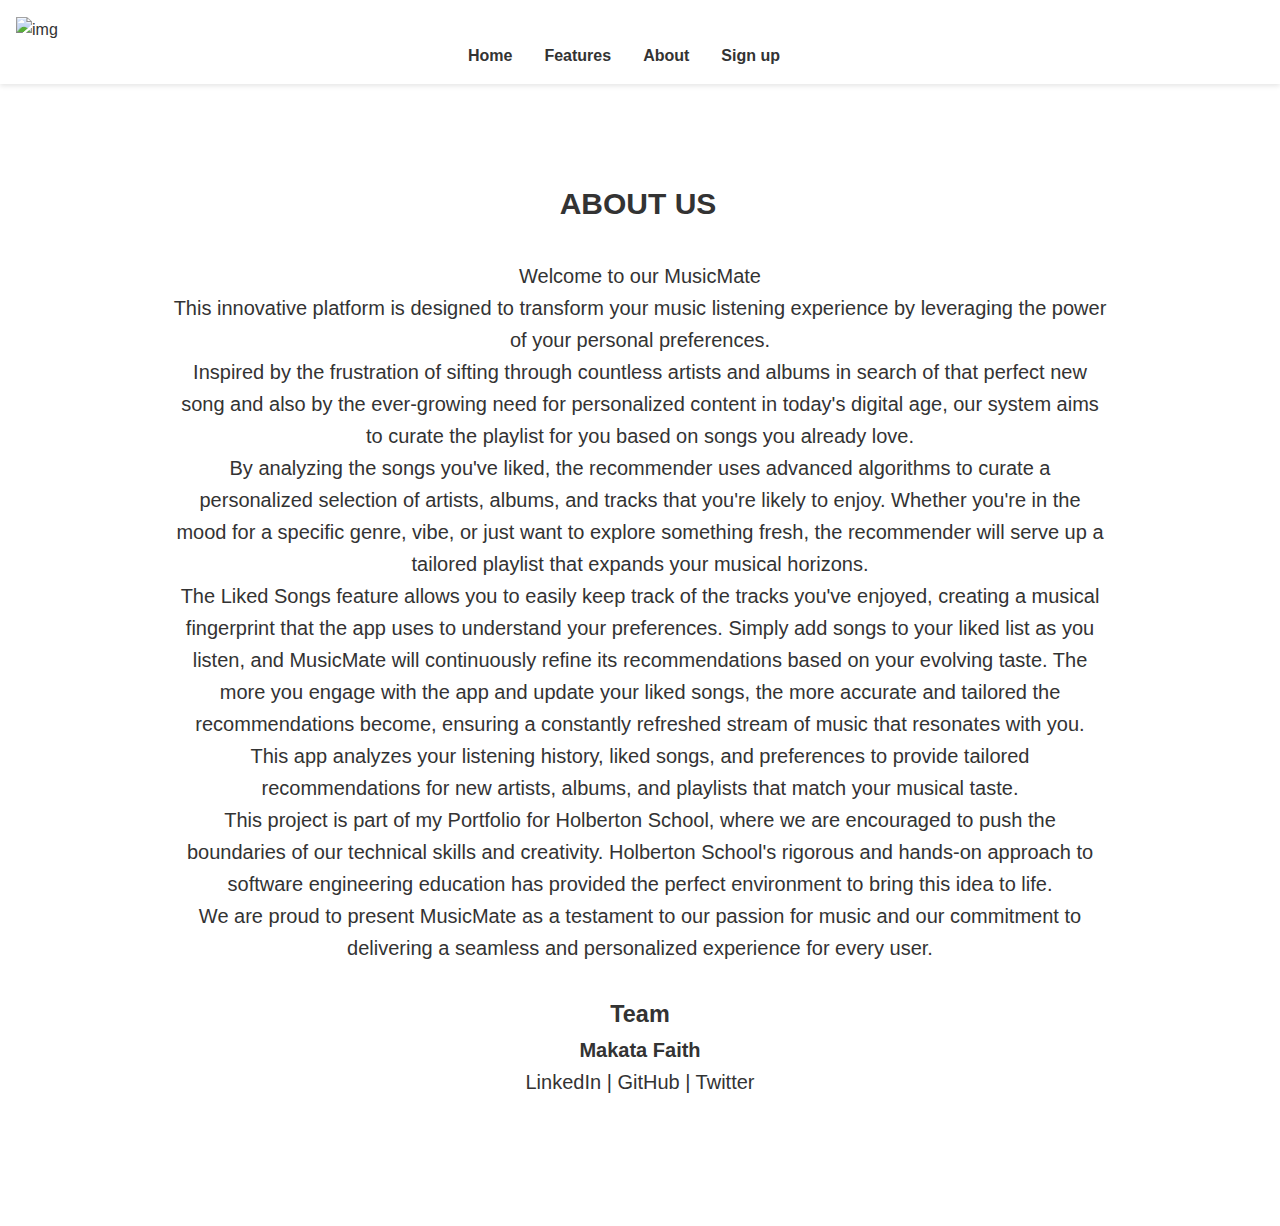
==== Frontend/about.html @ fd988a74 "adding my frontend page" ====
<!DOCTYPE html>
<html lang="en">
<head>
  <meta charset="UTF-8">
  <meta name="viewport" content="width=device-width, initial-scale=1.0">
  <title>Portfolio Project Landing Page</title>
  <link rel="stylesheet" href="assets/landing_css/style.css">
</head>
<body>
  <header>
    <nav>
      <a href="#logo" class="logo">
      <img src="assets/landing_css/img/logo-image.png" alt="img">
      </a>
    </nav>
    <nav>
      <ul>
        <li><a href="#Home">Home</a></li>
        <li><a href="features.html">Features</a></li>
        <li><a href="about.html">About</a></li>
        <li><a href="auth-login.html">Sign up</a></li>
      </ul>
    </nav>
  </header>

    <section id="about">
        <div class="about-content">
        <h2>ABOUT US</h2>
        <p>Welcome to our MusicMate</p>
        <p>This innovative platform is designed to transform your music listening experience by leveraging the power of your personal preferences.</p>
        <p>Inspired by the frustration of sifting through countless artists and albums in search of that perfect new song and also by the ever-growing need for personalized content in today's digital age, our system aims to curate the playlist for you based on songs you already love.</p>
        <p>By analyzing the songs you've liked, the recommender uses advanced algorithms to curate a personalized selection of artists, albums, and tracks that you're likely to enjoy. Whether you're in the mood for a specific genre, vibe, or just want to explore something fresh, the recommender will serve up a tailored playlist that expands your musical horizons.</p>
        <p>The Liked Songs feature allows you to easily keep track of the tracks you've enjoyed, creating a musical fingerprint that the app uses to understand your preferences. Simply add songs to your liked list as you listen, and MusicMate will continuously refine its recommendations based on your evolving taste. The more you engage with the app and update your liked songs, the more accurate and tailored the recommendations become, ensuring a constantly refreshed stream of music that resonates with you.</p>
        <p>This app analyzes your listening history, liked songs, and preferences to provide tailored recommendations for new artists, albums, and playlists that match your musical taste.</p>
        <p>This project is part of my Portfolio for Holberton School, where we are encouraged to push the boundaries of our technical skills and creativity. Holberton School's rigorous and hands-on approach to software engineering education has provided the perfect environment to bring this idea to life.</p>
        <p>We are proud to present MusicMate as a testament to our passion for music and our commitment to delivering a seamless and personalized experience for every user.</p>
        <h3>Team</h3>
        <ul>
        <li>
            <h4>Makata Faith</h4>
            <p>
            <a href="https://www.linkedin.com/in/faith-ogechi/" target="_blank">LinkedIn</a> |
            <a href="https://github.com/Ogechimak" target="_blank">GitHub</a> |
            <a href="https://x.com/ogechi_mak?t=1iniqPAKGaN4U21bRxxnaQ&s=09" target="_blank">Twitter</a>
            </p>
        </li>
        <!-- Add more team members -->
        </ul>
        </div>
    </section>
</body>
---- Frontend/assets/landing_css/style.css ----
/* Reset styles */
* {
    margin: 0;
    padding: 0;
    box-sizing: border-box;
  }
  
  /* General styles */
  body {
    font-family: 'Segoe UI', Tahoma, Geneva, Verdana, sans-serif;
    line-height: 1.6;
    color: #333;
  }
  
  a {
    text-decoration: none;
    color: #333;
  }
  
  /* Header styles */
  header {
    background-color: #fff;
    box-shadow: 0 2px 5px rgba(0, 0, 0, 0.1);
    padding: 1rem;
  }
  
  nav ul {
    display: flex;
    justify-content: center;
    list-style: none;
  }
  
  nav ul li {
    margin-right: 2rem;
  }
  
  nav ul li a {
    font-weight: bold;
    transition: color 0.3s ease;
  }
  
  nav ul li a:hover {
    color: #ff6b6b;
  }
  
  
  .logo{
    height: 30px;
    max-width: 15px;
    vertical-align: middle;
  }
  
  /* Intro section styles */

  .cover-image {
    position: relative;
    margin-top: 3opx;
  }
  
  .cover-image h1 {
    position: absolute;
    top: 20%;
    left: 50%;
    transform: translate(-50%, -50%);
    color: white; /* Adjust the color as needed */
    font-size: 2rem; /* Adjust the font size as needed */
    text-align: center; /* Center the text */
  }

  
  .cover-text {
    position: absolute;
    top: 50%;
    left: 50%;
    transform: translate(-50%, -50%);
    color: white;
    text-align:center;
  }
  
  .cover-text h1 {
    font-size: 2.5rem;
    margin-bottom: 40px
  }
  
  .cover-text p {
    font-size: 1.2rem;
    margin-bottom: 2rem;
  }
  
  /* .cover-text .btn {
    display: inline-block;
    padding: 0.8rem 1.5rem;
    background-color: #007bff;
    color: white;
    text-decoration: none;
    border-radius: 4px;
    transition: background-color 0.3s ease;
  } */
  
  .cover-text .btn:hover {
    background-color: #0056b3;
  }

  #intro {
    
    background-color: #f8f8f8;
    padding: 4rem 2rem;
    text-align: center;
  }
  
  #intro img {
    max-width: 100%;
    height: auto;
    margin-bottom:2rem;
    margin-top: -4.5rem;
  }
  
  #intro h1 {
    font-size: 20px;
    margin-bottom: 1rem;
  }
  
  #intro p {
    font-size: 1.2rem;
    margin-bottom: 2rem;
  }

  .btn {
    display: inline-block;
    background-color: #7796d8;
    color: #fff;
    padding: 1rem 2rem;
    border-radius: 5px;
    text-decoration: none;
    transition: background-color 0.3s ease;
    margin-top: 8px;
  }
  
  .btn:hover {
    background-color: #ff4d4d;
  }
  
  /* Features section styles */
  .key-features {
    max-width: 1200px;
    margin-left: 13px;
    margin-bottom: 60px;
  }
  
  .features-row {
    display: grid;
    grid-template-columns: repeat(auto-fit, minmax(250px, 1fr));
    grid-gap: 2rem;
    font-size: 15px;
    line-height: 28px;
    margin-bottom: 40px;
  }

  .feature-item {
    text-align: center;
  }

  .feature-item img {
    max-width: 70px; /* Adjust the size as needed */
    max-height: 70px; /* Adjust the size as needed */
    margin-bottom: 1rem;
    margin-top: 2rem;
    margin-right: 2rem;
  }

  #cta {
    max-width: 1050px; /* Adjust the maximum width as needed */
    margin: 0 auto; /* Center the section horizontally */
    padding: 2rem; /* Add some padding around the content */
    background-color: #3fbbc0; /* Set a background color for visibility */
    color: #fff;
    background-size: cover;
    text-align: center; /* Center the text content */
    font-size: 28px;
  }
  
  .cta-btn {
    display: inline-block;
    background-color: #ff6b6b;
    color: #fff;
    padding: 1rem 2rem;
    border-radius: 5px;
    transition: background-color 0.3s ease;
  }
  
  .cta-btn:hover {
    background-color: #ff4d4d;
  }


/* About section styles */
#about {
  /* background-color: #f8f8f8; */
  padding: 4rem 2rem;
}

#about h2 {
  text-align: center;
  margin-bottom: 2rem;
  padding-right: 4px;
  
}

#about h3 {
  margin-top: 2rem;
}

#about ul {
  list-style: none;
  margin-bottom: 2rem;
}

#about li {
  margin-bottom: 1rem;
  
}
.about-content {
  max-width: 1000px; /* Adjust the maximum width as needed */
  margin: 0 auto; /* Center the section horizontally */
  padding: 2rem; /* Add some padding around the content */
  background-size: cover;
  text-align: center; /* Center the text content */
  font-size: 20px;
}
  footer {
    background-color: #333;
    color: #fff;
    text-align: center;
    padding: 1rem;
  }
  footer:hover{
    color: #3fbbc0;
  }
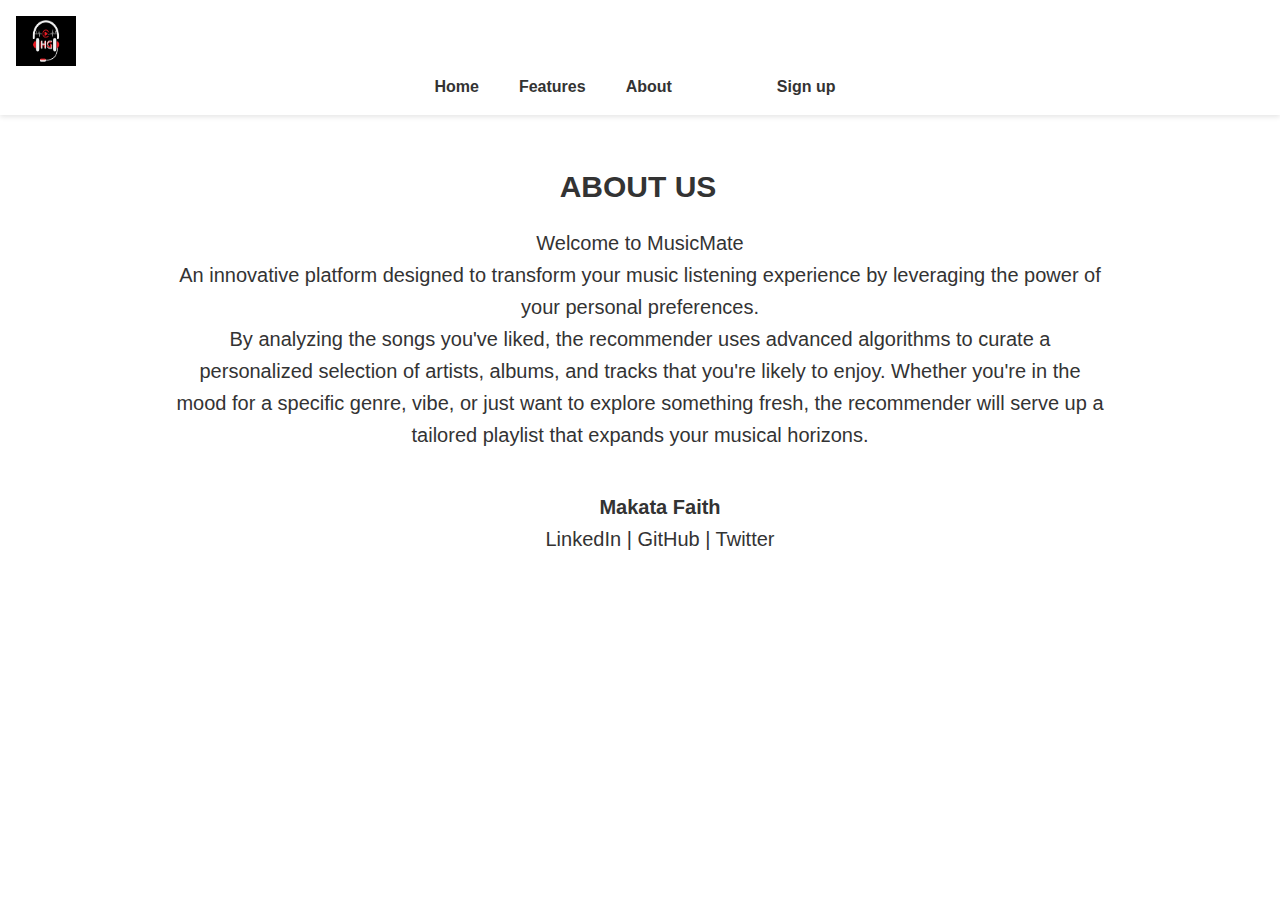
==== commit 55b5fa35: "landing page" ====
--- a/Frontend/about.html
+++ b/Frontend/about.html
@@ -6,46 +6,40 @@
   <title>Portfolio Project Landing Page</title>
   <link rel="stylesheet" href="assets/landing_css/style.css">
 </head>
-<body>
-  <header>
-    <nav>
-      <a href="#logo" class="logo">
-      <img src="assets/landing_css/img/logo-image.png" alt="img">
-      </a>
-    </nav>
-    <nav>
-      <ul>
-        <li><a href="#Home">Home</a></li>
-        <li><a href="features.html">Features</a></li>
-        <li><a href="about.html">About</a></li>
-        <li><a href="auth-login.html">Sign up</a></li>
-      </ul>
-    </nav>
-  </header>
-
-    <section id="about">
-        <div class="about-content">
-        <h2>ABOUT US</h2>
-        <p>Welcome to our MusicMate</p>
-        <p>This innovative platform is designed to transform your music listening experience by leveraging the power of your personal preferences.</p>
-        <p>Inspired by the frustration of sifting through countless artists and albums in search of that perfect new song and also by the ever-growing need for personalized content in today's digital age, our system aims to curate the playlist for you based on songs you already love.</p>
-        <p>By analyzing the songs you've liked, the recommender uses advanced algorithms to curate a personalized selection of artists, albums, and tracks that you're likely to enjoy. Whether you're in the mood for a specific genre, vibe, or just want to explore something fresh, the recommender will serve up a tailored playlist that expands your musical horizons.</p>
-        <p>The Liked Songs feature allows you to easily keep track of the tracks you've enjoyed, creating a musical fingerprint that the app uses to understand your preferences. Simply add songs to your liked list as you listen, and MusicMate will continuously refine its recommendations based on your evolving taste. The more you engage with the app and update your liked songs, the more accurate and tailored the recommendations become, ensuring a constantly refreshed stream of music that resonates with you.</p>
-        <p>This app analyzes your listening history, liked songs, and preferences to provide tailored recommendations for new artists, albums, and playlists that match your musical taste.</p>
-        <p>This project is part of my Portfolio for Holberton School, where we are encouraged to push the boundaries of our technical skills and creativity. Holberton School's rigorous and hands-on approach to software engineering education has provided the perfect environment to bring this idea to life.</p>
-        <p>We are proud to present MusicMate as a testament to our passion for music and our commitment to delivering a seamless and personalized experience for every user.</p>
-        <h3>Team</h3>
+  <body>
+    <header>
+      <nav>
+        <a href="landing_page.html" class="logo">
+        <img src="assets/landing_css/img/logo-image.jpg" style="height: 50px; width: 60px;" alt="img">
+        </a>
+      </nav>
+      <nav>
         <ul>
-        <li>
-            <h4>Makata Faith</h4>
-            <p>
-            <a href="https://www.linkedin.com/in/faith-ogechi/" target="_blank">LinkedIn</a> |
-            <a href="https://github.com/Ogechimak" target="_blank">GitHub</a> |
-            <a href="https://x.com/ogechi_mak?t=1iniqPAKGaN4U21bRxxnaQ&s=09" target="_blank">Twitter</a>
-            </p>
-        </li>
-        <!-- Add more team members -->
+          <li><a href="landing_page.html">Home</a></li>
+          <li><a href="features.html">Features</a></li>
+          <li><a href="about.html">About</a></li>
+          <li><a href="auth-login.html">Sign up</a></li>
         </ul>
-        </div>
-    </section>
-</body>+      </nav>
+    </header>
+      <!-- About section -->
+        <section id="about">
+          <div class="about-content">
+          <h2>ABOUT US</h2>
+          <p>Welcome to MusicMate</p>
+          <p>An innovative platform designed to transform your music listening experience by leveraging the power of your personal preferences.</p>
+          <p>By analyzing the songs you've liked, the recommender uses advanced algorithms to curate a personalized selection of artists, albums, and tracks that you're likely to enjoy. Whether you're in the mood for a specific genre, vibe, or just want to explore something fresh, the recommender will serve up a tailored playlist that expands your musical horizons.</p>
+          <ul>
+          <li>
+              <h4>Makata Faith</h4>
+              <p>
+              <a href="https://www.linkedin.com/in/faith-ogechi/" target="_blank">LinkedIn</a> |
+              <a href="https://github.com/Ogechimak" target="_blank">GitHub</a> |
+              <a href="https://x.com/ogechi_mak?t=1iniqPAKGaN4U21bRxxnaQ&s=09" target="_blank">Twitter</a>
+              </p>
+          </li>
+          <!-- Add more team members -->
+          </ul>
+          </div>
+        </section>
+  </body>--- a/Frontend/assets/landing_css/style.css
+++ b/Frontend/assets/landing_css/style.css
@@ -31,7 +31,12 @@
   }
   
   nav ul li {
-    margin-right: 2rem;
+    margin-left: 15px;
+    margin-right: 25px;
+  
+  }
+  li:last-child a:hover {
+    color: #3253e7;
   }
   
   nav ul li a {
@@ -40,15 +45,23 @@
   }
   
   nav ul li a:hover {
-    color: #ff6b6b;
-  }
-  
-  
-  .logo{
+    color: #3253e7;
+  }
+
+  li {
+    margin-right: 40px; /* Adjust the value as needed */
+  }
+  
+  li:last-child {
+    margin-left: 5rem; /* Remove the right margin from the last list item */
+  }
+  
+  
+  /* .logo{
     height: 30px;
-    max-width: 15px;
-    vertical-align: middle;
-  }
+    width: auto;
+  
+  } */
   
   /* Intro section styles */
 
@@ -73,11 +86,12 @@
     top: 50%;
     left: 50%;
     transform: translate(-50%, -50%);
-    color: white;
+    color: rgb(0, 0, 0);
     text-align:center;
   }
-  
-  .cover-text h1 {
+
+  
+  /* .cover-text h1 {
     font-size: 2.5rem;
     margin-bottom: 40px
   }
@@ -85,7 +99,7 @@
   .cover-text p {
     font-size: 1.2rem;
     margin-bottom: 2rem;
-  }
+  } */
   
   /* .cover-text .btn {
     display: inline-block;
@@ -196,29 +210,33 @@
 /* About section styles */
 #about {
   /* background-color: #f8f8f8; */
-  padding: 4rem 2rem;
+  padding: 1rem 2rem;
+  
 }
 
 #about h2 {
   text-align: center;
-  margin-bottom: 2rem;
+  margin-bottom: 1rem;
   padding-right: 4px;
   
-}
-
-#about h3 {
-  margin-top: 2rem;
 }
 
 #about ul {
   list-style: none;
-  margin-bottom: 2rem;
+  margin-bottom: 10rem;
 }
 
 #about li {
-  margin-bottom: 1rem;
-  
-}
+  margin-bottom: 10rem;
+  
+}
+.about-content h2 {
+  margin-bottom: 20px;
+}
+.about-content h4 {
+  margin-top: 40px;
+}
+
 .about-content {
   max-width: 1000px; /* Adjust the maximum width as needed */
   margin: 0 auto; /* Center the section horizontally */
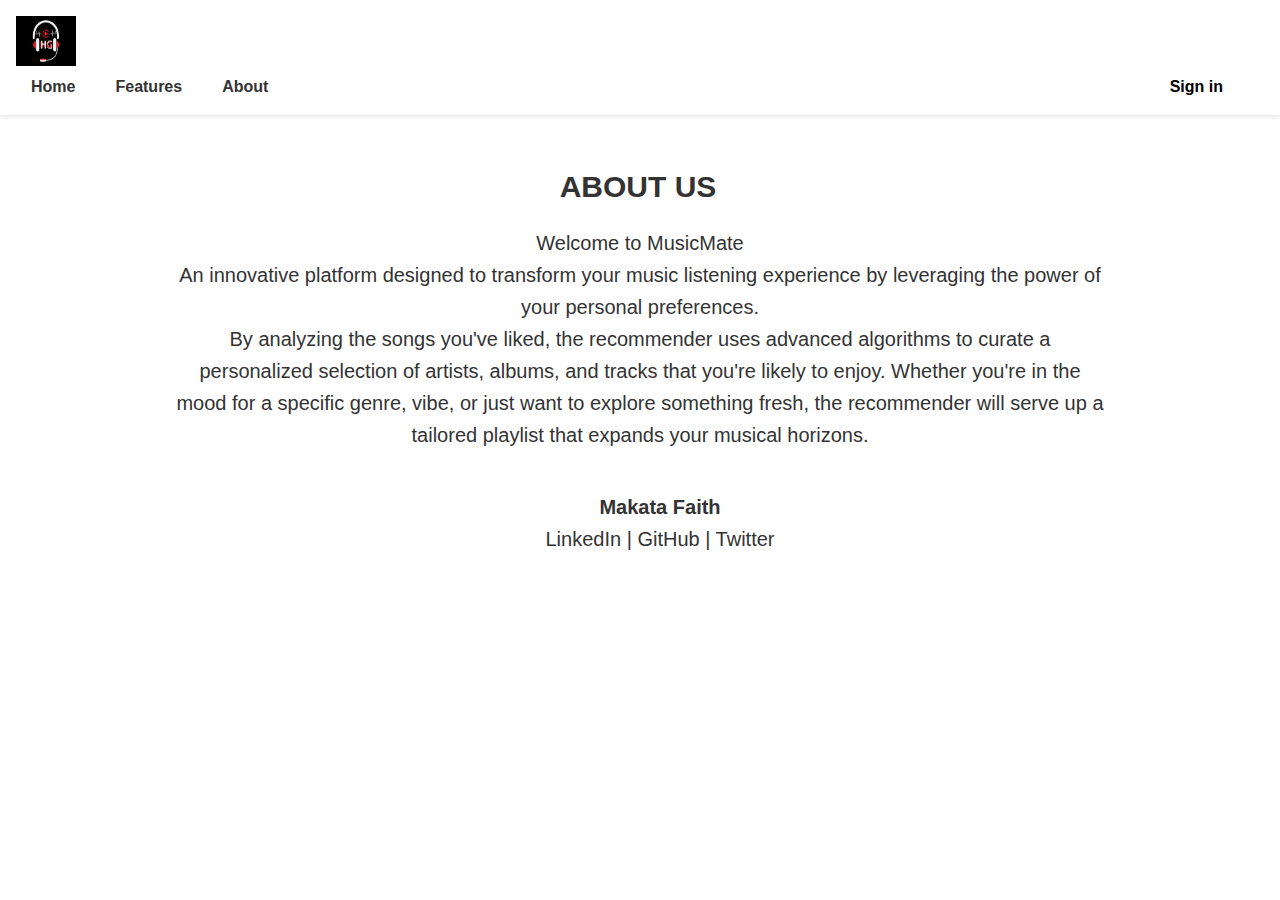
==== commit 70117020: "update landing page" ====
--- a/Frontend/about.html
+++ b/Frontend/about.html
@@ -6,23 +6,23 @@
   <title>Portfolio Project Landing Page</title>
   <link rel="stylesheet" href="assets/landing_css/style.css">
 </head>
-  <body>
+<body>
     <header>
       <nav>
-        <a href="landing_page.html" class="logo">
+        <a href="index.html" class="logo">
         <img src="assets/landing_css/img/logo-image.jpg" style="height: 50px; width: 60px;" alt="img">
         </a>
       </nav>
       <nav>
-        <ul>
-          <li><a href="landing_page.html">Home</a></li>
-          <li><a href="features.html">Features</a></li>
-          <li><a href="about.html">About</a></li>
-          <li><a href="auth-login.html">Sign up</a></li>
-        </ul>
+        <ul style="list-style-type: none; display: flex; justify-content: center; align-items: center;">
+        <li><a href="index.html">Home</a></li>
+        <li><a href="index.html">Features</a></li>
+        <li><a href="about.html">About</a></li>
+        <li style="margin-left: auto;"><a href="auth-login.html" style="text-decoration: none; padding: 8px 16px; background-color: #fff; color: #000; border-radius: 4px; transition: background-color 0.3s ease;">Sign in</a></li>
+      </ul>
       </nav>
     </header>
-      <!-- About section -->
+          <!-- About section -->
         <section id="about">
           <div class="about-content">
           <h2>ABOUT US</h2>
@@ -42,4 +42,4 @@
           </ul>
           </div>
         </section>
-  </body>+</body>